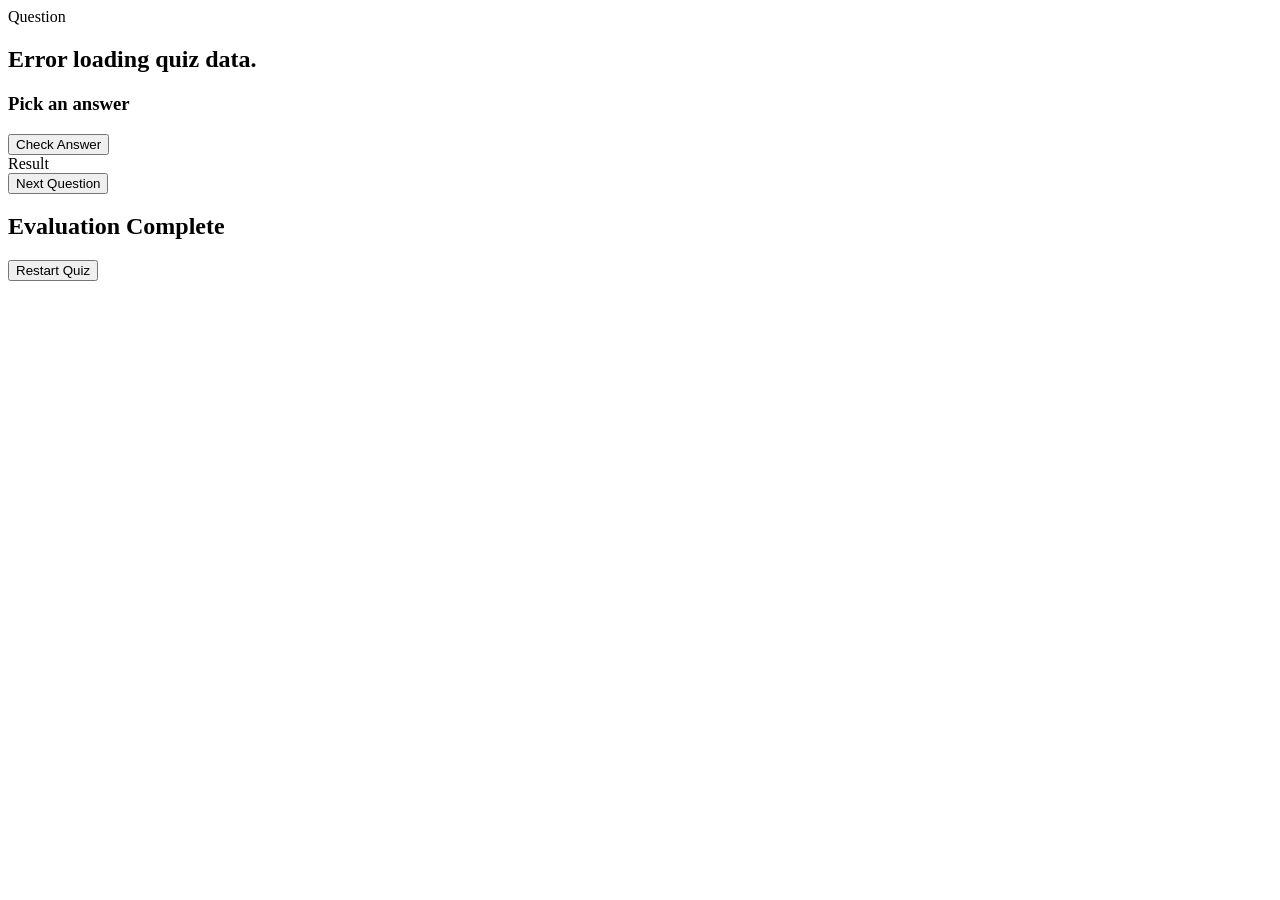
==== templates/index.html @ f8fbef95 "Add initial HTML structure for quiz application" ====
<!DOCTYPE html>
<html lang="en">
<head>
    <meta charset="UTF-8">
    <meta name="viewport" content="width=device-width, initial-scale=1.0">
    <title>Logic & Problem-Solving Evaluation</title>
    <link rel="icon" type="image/x-icon" href="/static/favicon.ico">
    <link rel="stylesheet" href="/static/styles.css">
        
    
</head>
<body>

<div id="quiz-container">
    <div id="quiz-content">
        <div id="quiz-card">
            <div id="card-inner">
                <section class="card-face card-front">
                    <div>
                        <span class="card-title">Question</span>
                        <p id="progress"></p>
                        <h2 id="question-text">Question Loading...</h2>
                    </div>

                    <div id="options-panel">
                        <h3>Pick an answer</h3>
                        <div id="options-container"></div>
                        <button id="check-btn" class="hidden">Check Answer</button>
                    </div>
                </section>

                <section class="card-face card-back">
                    <div>
                        <span class="card-title">Result</span>
                        <div id="feedback" class="hidden"></div>
                    </div>
                    <button id="next-btn" class="hidden">Next Question</button>
                </section>
            </div>
        </div>
    </div>

    <div id="result-screen" class="hidden">
        <h2>Evaluation Complete</h2>
        <p id="score-text"></p>
        <button onclick="location.reload()" id="restart-btn" style="float:none">Restart Quiz</button>
    </div>
</div>

<script>
    // 1. State Management
    let quizData = [];
    let currentQuestion = 0;
    let score = 0;
    let selectedIndex = null;
    let questionAnswered = false;

    // 2. Element Selectors
    const questionEl = document.getElementById('question-text');
    const optionsEl = document.getElementById('options-container');
    const feedbackEl = document.getElementById('feedback');
    const nextBtn = document.getElementById('next-btn');
    const checkBtn = document.getElementById('check-btn');
    const progressEl = document.getElementById('progress');
    const cardInner = document.getElementById('card-inner');

    // 3. Fetch Data from Python Backend
    async function initQuiz() {
        try {
            const response = await fetch('/api/questions');
            quizData = await response.json();
            loadQuestion();
        } catch (err) {
            questionEl.innerText = "Error loading quiz data.";
            console.error(err);
        }
    }

    // 4. Quiz Logic
    function loadQuestion() {
        const data = quizData[currentQuestion];
        selectedIndex = null;
        questionAnswered = false;
        
        progressEl.innerText = `Question ${currentQuestion + 1} of ${quizData.length}`;
        questionEl.innerText = data.q;
        optionsEl.innerHTML = '';
        
        feedbackEl.classList.add('hidden');
        nextBtn.classList.add('hidden');
        checkBtn.classList.add('hidden');
        cardInner.classList.remove('flipped');

        data.options.forEach((opt, index) => {
            const btn = document.createElement('button');
            btn.innerText = opt.text;
            btn.className = 'option-btn';
            btn.onclick = () => selectOption(index, btn);
            optionsEl.appendChild(btn);
        });

        requestAnimationFrame(() => {
            document.querySelectorAll('.option-btn').forEach((btn, index) => {
                setTimeout(() => btn.classList.add('visible'), 70 * index + 120);
            });
        });
    }

    function selectOption(index, btn) {
        if (questionAnswered) return;
        selectedIndex = index;
        document.querySelectorAll('.option-btn').forEach(b => b.classList.remove('selected'));
        btn.classList.add('selected');
        checkBtn.classList.remove('hidden');
    }

    checkBtn.onclick = () => {
        if (selectedIndex === null || questionAnswered) return;

        const data = quizData[currentQuestion];
        const option = data.options[selectedIndex];
        
        document.querySelectorAll('.option-btn').forEach(b => b.disabled = true);
        cardInner.classList.add('flipped');
        
        feedbackEl.innerText = option.note;
        feedbackEl.classList.remove('hidden');
        feedbackEl.className = 'feedback ' + (option.correct ? 'correct' : 'incorrect');

        if (option.correct) score++;
        questionAnswered = true;
        checkBtn.classList.add('hidden');
        nextBtn.classList.remove('hidden');
        nextBtn.innerText = currentQuestion < quizData.length - 1 ? 'Next Question' : 'See Results';
    };

    nextBtn.onclick = () => {
        currentQuestion++;
        if (currentQuestion < quizData.length) {
            loadQuestion();
        } else {
            showResults();
        }
    };

    function showResults() {
        document.getElementById('quiz-content').classList.add('hidden');
        const resultScreen = document.getElementById('result-screen');
        resultScreen.classList.remove('hidden');
        document.getElementById('score-text').innerText = `You got ${score} out of ${quizData.length} correct.`;
    }

    // Start the process
    initQuiz();
</script>
</body>
</html>
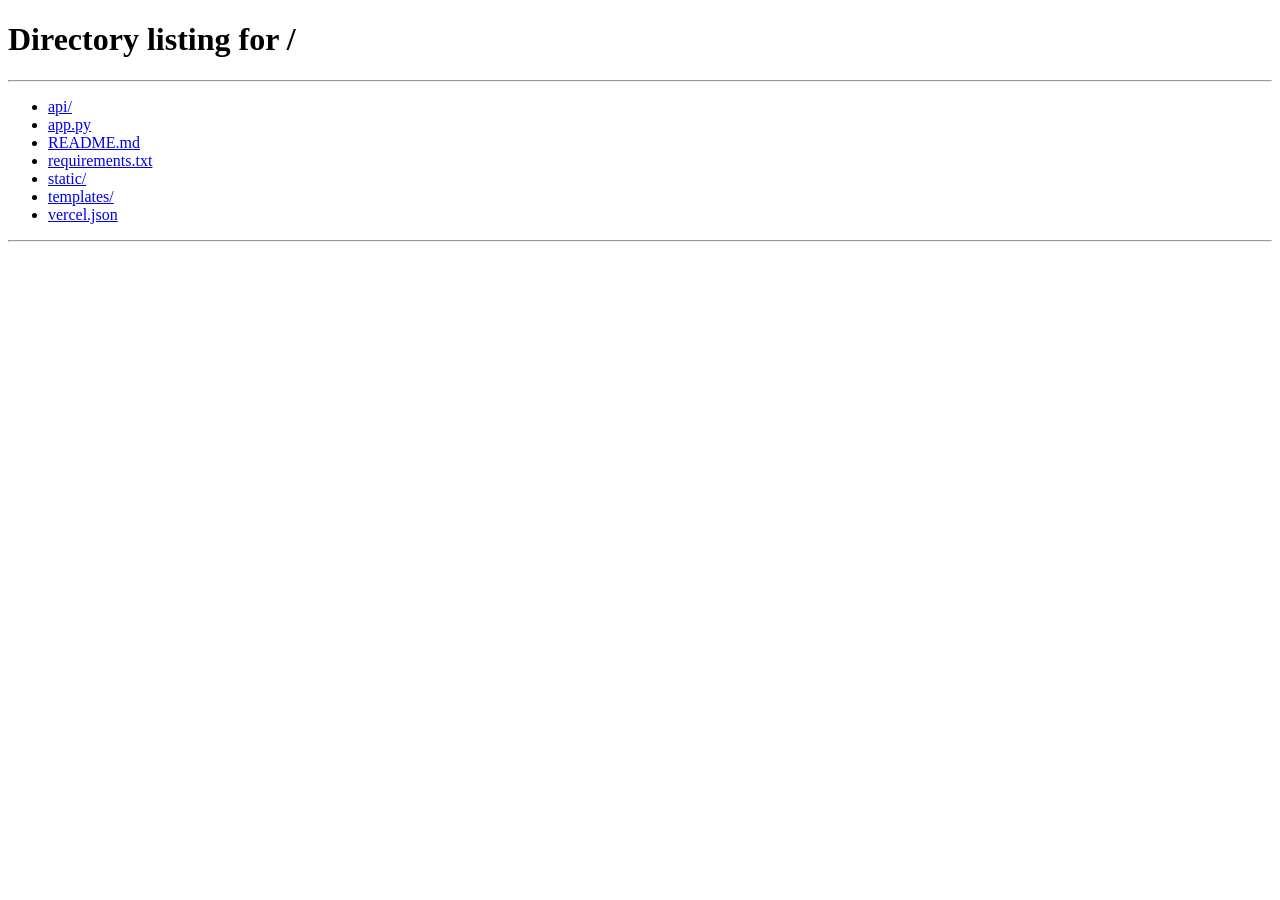
==== commit e2d7d651: "updates" ====
--- a/templates/index.html
+++ b/templates/index.html
@@ -12,63 +12,69 @@
 <body>
 
 <div id="quiz-container">
+    <header class="quiz-header">
+        <span class="eyebrow">Logic & Problem-Solving Evaluation</span>
+        <p>Enter your name and school first, then complete the test. Results are shown after you finish.</p>
+    </header>
+
     <div id="quiz-content">
-        <div id="quiz-card">
-            <div id="card-inner">
-                <section class="card-face card-front">
-                    <div>
+        <section id="quiz-card">
+            <div class="card-body">
+                <div class="card-top">
+                    <div class="card-title-row">
                         <span class="card-title">Question</span>
                         <p id="progress"></p>
-                        <h2 id="question-text">Question Loading...</h2>
                     </div>
+                    <h2 id="question-text">Question Loading...</h2>
+                </div>
 
-                    <div id="options-panel">
-                        <h3>Pick an answer</h3>
-                        <div id="options-container"></div>
-                        <button id="check-btn" class="hidden">Check Answer</button>
-                    </div>
-                </section>
+                <div id="options-panel">
+                    <h3>Pick an answer</h3>
+                    <div id="options-container"></div>
+                </div>
 
-                <section class="card-face card-back">
-                    <div>
-                        <span class="card-title">Result</span>
-                        <div id="feedback" class="hidden"></div>
-                    </div>
-                    <button id="next-btn" class="hidden">Next Question</button>
-                </section>
+                <button id="next-btn" disabled>Next Question</button>
             </div>
-        </div>
+        </section>
     </div>
 
-    <div id="result-screen" class="hidden">
+    <section id="result-screen" class="hidden">
         <h2>Evaluation Complete</h2>
+        <p id="result-summary"></p>
         <p id="score-text"></p>
-        <button onclick="location.reload()" id="restart-btn" style="float:none">Restart Quiz</button>
-    </div>
+        <button onclick="location.reload()" id="restart-btn">Restart Quiz</button>
+    </section>
 </div>
 
 <script>
     // 1. State Management
     let quizData = [];
     let currentQuestion = 0;
-    let score = 0;
     let selectedIndex = null;
-    let questionAnswered = false;
+    let userInfo = null;
 
     // 2. Element Selectors
     const questionEl = document.getElementById('question-text');
     const optionsEl = document.getElementById('options-container');
-    const feedbackEl = document.getElementById('feedback');
+    const progressEl = document.getElementById('progress');
     const nextBtn = document.getElementById('next-btn');
-    const checkBtn = document.getElementById('check-btn');
-    const progressEl = document.getElementById('progress');
-    const cardInner = document.getElementById('card-inner');
+    const resultSummary = document.getElementById('result-summary');
 
     // 3. Fetch Data from Python Backend
     async function initQuiz() {
         try {
-            const response = await fetch('/api/questions');
-            quizData = await response.json();
+            const [userResponse, questionResponse] = await Promise.all([
+                fetch('/api/user'),
+                fetch('/api/questions')
+            ]);
+
+            if (!userResponse.ok) {
+                window.location.href = '/';
+                return;
+            }
+
+            userInfo = await userResponse.json();
+            quizData = await questionResponse.json();
             loadQuestion();
         } catch (err) {
             questionEl.innerText = "Error loading quiz data.";
@@ -76,20 +82,20 @@
         }
     }
 
+    // Start the quiz automatically once the page loads
+    initQuiz();
+
     // 4. Quiz Logic
     function loadQuestion() {
         const data = quizData[currentQuestion];
         selectedIndex = null;
-        questionAnswered = false;
-        
+
         progressEl.innerText = `Question ${currentQuestion + 1} of ${quizData.length}`;
         questionEl.innerText = data.q;
         optionsEl.innerHTML = '';
-        
-        feedbackEl.classList.add('hidden');
-        nextBtn.classList.add('hidden');
-        checkBtn.classList.add('hidden');
-        cardInner.classList.remove('flipped');
+
+        nextBtn.disabled = true;
+        nextBtn.innerText = currentQuestion < quizData.length - 1 ? 'Next Question' : 'Submit';
 
         data.options.forEach((opt, index) => {
             const btn = document.createElement('button');
@@ -107,35 +113,18 @@
     }
 
     function selectOption(index, btn) {
-        if (questionAnswered) return;
         selectedIndex = index;
         document.querySelectorAll('.option-btn').forEach(b => b.classList.remove('selected'));
         btn.classList.add('selected');
-        checkBtn.classList.remove('hidden');
+        nextBtn.disabled = false;
     }
 
-    checkBtn.onclick = () => {
-        if (selectedIndex === null || questionAnswered) return;
+    nextBtn.onclick = () => {
+        if (selectedIndex === null) return;
 
-        const data = quizData[currentQuestion];
-        const option = data.options[selectedIndex];
-        
-        document.querySelectorAll('.option-btn').forEach(b => b.disabled = true);
-        cardInner.classList.add('flipped');
-        
-        feedbackEl.innerText = option.note;
-        feedbackEl.classList.remove('hidden');
-        feedbackEl.className = 'feedback ' + (option.correct ? 'correct' : 'incorrect');
+        quizData[currentQuestion].selected = selectedIndex;
+        currentQuestion++;
 
-        if (option.correct) score++;
-        questionAnswered = true;
-        checkBtn.classList.add('hidden');
-        nextBtn.classList.remove('hidden');
-        nextBtn.innerText = currentQuestion < quizData.length - 1 ? 'Next Question' : 'See Results';
-    };
-
-    nextBtn.onclick = () => {
-        currentQuestion++;
         if (currentQuestion < quizData.length) {
             loadQuestion();
         } else {
@@ -144,14 +133,18 @@
     };
 
     function showResults() {
+        const score = quizData.reduce((total, item) => {
+            return total + (item.options[item.selected]?.correct ? 1 : 0);
+        }, 0);
+
         document.getElementById('quiz-content').classList.add('hidden');
         const resultScreen = document.getElementById('result-screen');
         resultScreen.classList.remove('hidden');
+        resultSummary.innerText = userInfo ? `Name: ${userInfo.full_name} • School: ${userInfo.school_name} • Email: ${userInfo.email}` : '';
         document.getElementById('score-text').innerText = `You got ${score} out of ${quizData.length} correct.`;
     }
 
-    // Start the process
-    initQuiz();
+    // Start with the user info form
 </script>
 </body>
 </html>
--- a/static/styles.css
+++ b/static/styles.css
@@ -0,0 +1,379 @@
+@import url('https://fonts.googleapis.com/css2?family=Funnel+Display:wght@400;500;600;700&display=swap');
+
+:root {
+    --bg: #0f172a;
+    --card: #1e293b;
+    --text: #f8fafc;
+    --muted: #94a3b8;
+    --primary: #38bdf8;
+    --success: #22c55e;
+    --error: #ef4444;
+}
+
+* {
+    box-sizing: border-box;
+}
+
+body {
+    font-family: 'Funnel Display', system-ui, -apple-system, sans-serif;
+    background: radial-gradient(circle at top left, rgba(56,189,248,0.18), transparent 20%),
+                radial-gradient(circle at bottom right, rgba(34,197,94,0.14), transparent 18%),
+                #0f172a;
+    color: var(--text);
+    display: flex;
+    justify-content: center;
+    align-items: center;
+    min-height: 100vh;
+    margin: 0;
+    padding: 24px;
+    overflow-x: hidden;
+}
+
+body::before {
+    content: '';
+    position: fixed;
+    inset: 0;
+    background: linear-gradient(135deg, rgba(15,23,42,0.94), rgba(30,41,59,0.85));
+    pointer-events: none;
+    z-index: -1;
+}
+
+#quiz-container {
+    background: rgba(30,41,59,0.97);
+    padding: 2rem;
+    border-radius: 1.25rem;
+    box-shadow: 0 25px 70px rgba(0,0,0,0.35);
+    border: 1px solid rgba(148,163,184,0.12);
+    max-width: 960px;
+    width: 100%;
+    animation: fadeInUp 0.75s ease;
+}
+
+.hidden { display: none; }
+
+#quiz-content {
+    display: flex;
+    justify-content: center;
+}
+
+#quiz-card {
+    width: 100%;
+    max-width: 760px;
+}
+
+.input-group {
+    display: flex;
+    flex-direction: column;
+    gap: 0.65rem;
+}
+
+.input-group label {
+    color: var(--muted);
+    font-size: 0.95rem;
+    font-weight: 600;
+}
+
+.input-group input {
+    border: 1px solid rgba(148,163,184,0.26);
+    border-radius: 0.95rem;
+    padding: 1rem 1.1rem;
+    background: rgba(15,23,42,0.82);
+    color: var(--text);
+    font-size: 1rem;
+    width: 100%;
+}
+
+.input-group input:focus {
+    outline: none;
+    border-color: rgba(56,189,248,0.65);
+    box-shadow: 0 0 0 4px rgba(56,189,248,0.1);
+}
+
+#initial-form .card-top p.form-subtitle {
+    margin: 0;
+    color: var(--muted);
+    line-height: 1.75;
+}
+
+.card-body {
+    position: relative;
+    background: rgba(15,23,42,0.96);
+    border-radius: 1.5rem;
+    border: 1px solid rgba(56,189,248,0.16);
+    padding: 2rem;
+    box-shadow: 0 30px 70px rgba(0,0,0,0.24);
+    display: flex;
+    flex-direction: column;
+    gap: 1.75rem;
+}
+
+.quiz-header {
+    margin-bottom: 1.75rem;
+    text-align: center;
+}
+
+.eyebrow {
+    display: inline-flex;
+    text-transform: uppercase;
+    letter-spacing: 0.16em;
+    color: var(--primary);
+    font-size: 0.85rem;
+    font-weight: 700;
+    margin-bottom: 0.75rem;
+}
+
+.quiz-header p {
+    margin: 0;
+    color: var(--muted);
+    line-height: 1.8;
+    max-width: 720px;
+    margin-left: auto;
+    margin-right: auto;
+}
+
+.card-top {
+    min-height: 130px;
+    display: flex;
+    flex-direction: column;
+    justify-content: space-between;
+    gap: 1rem;
+}
+
+.card-title-row {
+    display: flex;
+    justify-content: space-between;
+    align-items: center;
+    gap: 1rem;
+    flex-wrap: wrap;
+}
+
+#options-panel {
+    margin-top: 0.5rem;
+    display: flex;
+    flex-direction: column;
+    gap: 1rem;
+}
+
+#options-container {
+    display: grid;
+    grid-template-columns: repeat(auto-fit, minmax(220px, 1fr));
+    gap: 0.85rem;
+    margin-top: 1rem;
+}
+
+#next-btn {
+    width: 100%;
+}
+
+#next-btn:disabled {
+    opacity: 0.6;
+    cursor: not-allowed;
+    background: rgba(56,189,248,0.22);
+    box-shadow: none;
+}
+
+#result-screen {
+    margin-top: 1.75rem;
+    padding: 2rem;
+    text-align: center;
+    background: rgba(15,23,42,0.96);
+    border-radius: 1.5rem;
+    border: 1px solid rgba(56,189,248,0.12);
+    box-shadow: 0 25px 65px rgba(0,0,0,0.18);
+}
+
+#result-screen h2 {
+    margin-bottom: 0.5rem;
+    color: var(--text);
+}
+
+#result-screen p {
+    margin: 0.75rem auto 0;
+    color: var(--muted);
+    font-size: 1.05rem;
+}
+
+.card-title {
+    display: inline-flex;
+    align-items: center;
+    gap: 0.75rem;
+    margin-bottom: 1rem;
+    color: var(--primary);
+    font-size: 0.95rem;
+    text-transform: uppercase;
+    letter-spacing: 0.14em;
+}
+
+#question-text {
+    margin: 0;
+    color: var(--text);
+    font-size: clamp(1.5rem, 2vw, 2rem);
+    line-height: 1.18;
+}
+
+button,
+.option-btn,
+#next-btn,
+#restart-btn {
+    font-family: inherit;
+}
+
+#options-panel {
+    margin-top: 0.5rem;
+    display: flex;
+    flex-direction: column;
+    gap: 1rem;
+}
+
+#options-container {
+    display: grid;
+    grid-template-columns: repeat(auto-fit, minmax(220px, 1fr));
+    gap: 0.85rem;
+    margin-top: 1rem;
+}
+
+@media (max-width: 840px) {
+    #quiz-content {
+        padding: 0 0.5rem;
+    }
+
+    .card-body {
+        padding: 1.5rem;
+    }
+
+    #options-container {
+        grid-template-columns: 1fr;
+    }
+
+    .option-btn {
+        min-height: 100px;
+    }
+}
+
+@media (max-width: 840px) {
+    #next-btn,
+    #restart-btn {
+        float: none;
+    }
+}
+
+#progress {
+    margin: 0 0 1rem;
+    color: var(--muted);
+    font-size: 0.92rem;
+    letter-spacing: 0.12em;
+    text-transform: uppercase;
+}
+
+h2 {
+    margin: 0;
+    color: var(--primary);
+    font-size: clamp(1.55rem, 2vw, 2rem);
+    letter-spacing: -0.03em;
+    line-height: 1.18;
+    text-shadow: 0 10px 30px rgba(56,189,248,0.08);
+}
+
+.option-btn {
+    display: flex;
+    align-items: center;
+    justify-content: center;
+    width: 100%;
+    min-height: 72px;
+    padding: 0.95rem 1.5rem;
+    background: rgba(51,65,85,0.95);
+    border: 1px solid rgba(71,85,105,0.9);
+    color: white;
+    text-align: center;
+    border-radius: 999px;
+    cursor: pointer;
+    transition: transform 0.18s ease, background 0.2s ease, border-color 0.2s ease, box-shadow 0.2s ease;
+    font-weight: 500;
+    box-shadow: inset 0 0 0 1px rgba(148,163,184,0.02);
+    white-space: normal;
+    line-height: 1.35;
+}
+
+.option-btn:hover {
+    background: linear-gradient(90deg, #334155, #475569);
+    transform: translateY(-1px);
+    border-color: rgba(56,189,248,0.5);
+}
+
+.option-btn {
+    opacity: 0;
+    transform: translateX(18px);
+}
+
+.option-btn.visible {
+    opacity: 1;
+    transform: translateX(0);
+}
+
+.option-btn.selected {
+    border-color: #38bdf8;
+    background: rgba(56,189,248,0.16);
+    color: var(--text);
+}
+
+.option-btn:active {
+    transform: translateY(0);
+}
+
+.option-btn:disabled {
+    opacity: 0.7;
+    cursor: not-allowed;
+}
+
+.feedback {
+    margin-top: 1.25rem;
+    padding: 1rem 1.1rem;
+    border-radius: 0.85rem;
+    font-weight: 600;
+    animation: fadeIn 0.35s ease;
+    box-shadow: 0 12px 26px rgba(15,23,42,0.2);
+}
+
+.correct { background: rgba(34,197,94,0.16); color: var(--success); border: 1px solid rgba(34,197,94,0.2); }
+.incorrect { background: rgba(239,68,68,0.16); color: var(--error); border: 1px solid rgba(239,68,68,0.24); }
+
+#next-btn,
+#restart-btn {
+    margin-top: 1.4rem;
+    background: linear-gradient(135deg, #38bdf8, #0ea5e9);
+    color: var(--bg);
+    border: none;
+    padding: 0.95rem 1.6rem;
+    border-radius: 0.85rem;
+    font-weight: 700;
+    cursor: pointer;
+    width: 100%;
+    transition: transform 0.18s ease, box-shadow 0.18s ease, opacity 0.2s ease;
+    box-shadow: 0 14px 30px rgba(56,189,248,0.2);
+}
+
+#next-btn:hover,
+#restart-btn:hover {
+    transform: translateY(-2px);
+    box-shadow: 0 18px 35px rgba(56,189,248,0.28);
+}
+
+#next-btn:focus,
+#restart-btn:focus {
+    outline: none;
+    box-shadow: 0 0 0 4px rgba(56,189,248,0.18);
+}
+
+#result-screen {
+    animation: fadeInUp 0.75s ease;
+}
+
+@keyframes fadeInUp {
+    from { opacity: 0; transform: translateY(18px); }
+    to { opacity: 1; transform: translateY(0); }
+}
+
+@keyframes fadeIn {
+    from { opacity: 0; }
+    to { opacity: 1; }
+}
